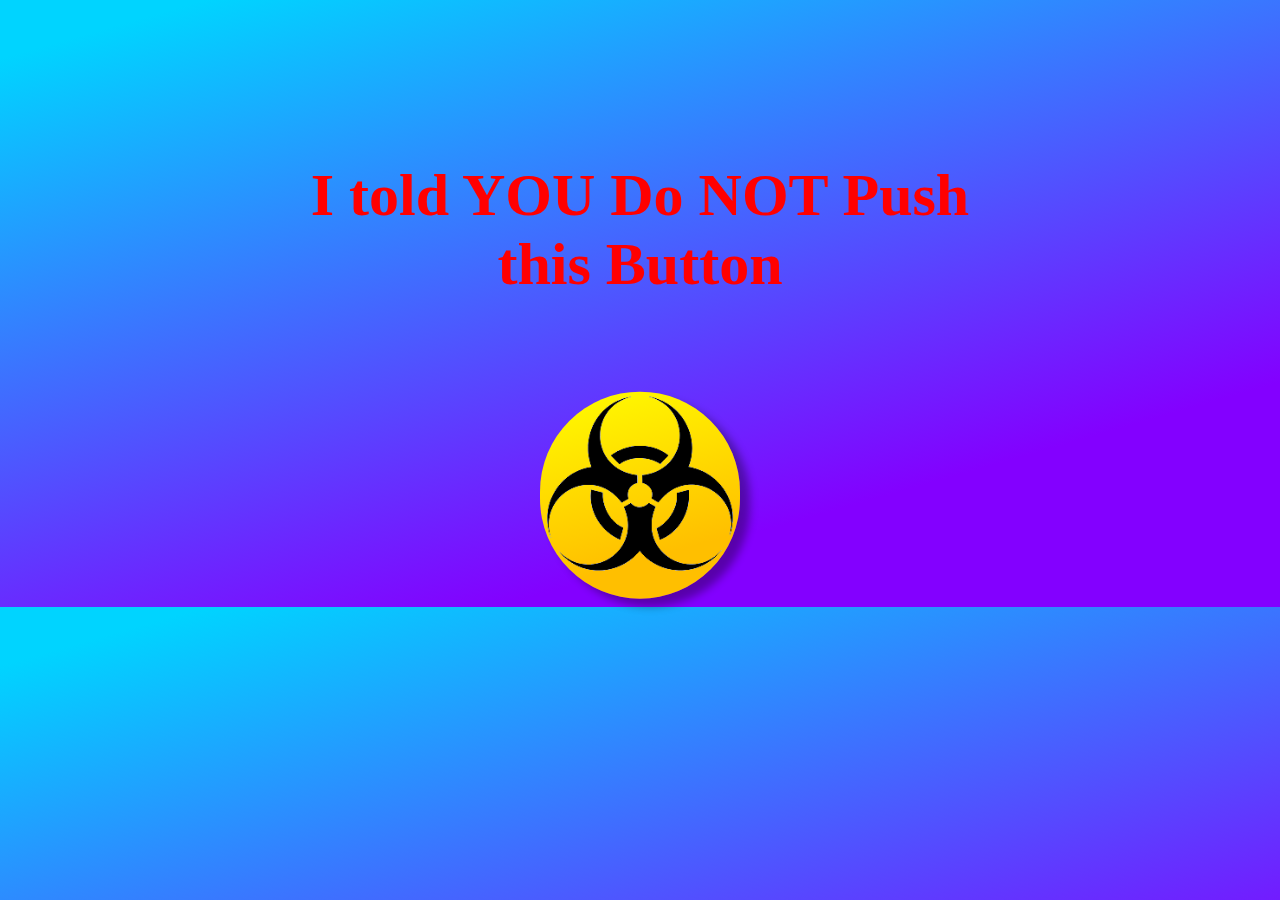
==== 1/index.html @ af2a8cfa "button start" ====
<!DOCTYPE html>
<html lang="en">
<head>
    <meta charset="UTF-8">
    <meta http-equiv="X-UA-Compatible" content="IE=edge">
    <meta name="viewport" content="width=device-width, initial-scale=1.0">
    <link rel="stylesheet" href="stilius.css">
    <link rel="shortcut icon" href="../favicon.png" type="image/x-png">
    <title>Document</title>
</head>
<body>
    <main>
        <div>
            <h3 class="sign">I told YOU Do NOT Push this Button</h3>
        </div>
        <div>
            <a href="./1/index.html" class="button"><img class="nuclear-logo" src="./danger.png" onmouseover="this.src='./danger-red.png'" onmouseout="this.src='./danger.png'" alt="nuclear reactor logo"></a>
        </div>
    </main>
</body>
</html>
---- 1/stilius.css ----
body {
    display: inline-block;
    width: 100vh;
    height: 587px;
    background-size: cover;
    background-repeat: no-repeat;
    background-position: center;
    background: linear-gradient(344deg, rgba(131,0,255,1) 23%, rgba(0,212,255,1) 94%, rgba(0,212,255,1) 97%);
}
main {
    display: block;
    text-align: center;
    text-decoration: none;
    margin-top: -100px;
    width: 700px;
    position: absolute;
    top: 50%;
    left: 50%;
    transform: translate(-50%, -50%);
}
h3 {
    font-size: 60px;
    color: red;
    padding-bottom: ;
}
.sign {
    text-decoration: none;
    text-align: none;
}
.button {
    color: white;
    /* border: orange solid 5px; */
    padding-top: 190px;
    border-radius: 100px;
    background: linear-gradient(344deg, rgba(255,191,0,1) 25%, rgba(255,251,0,1) 97%);
    box-shadow: 10px 8px 8px 0 #0005;
    cursor: pointer;
}
.nuclear-logo {
    padding-top: 30px;
    width: 200px;
    margin-bottom: 18px;
}
.button:hover {
    color: red;
    box-shadow: 20px 11px 8px 0 red;
}
.nuclear-logo:hover {
    src: url('./danger-red.png');
}
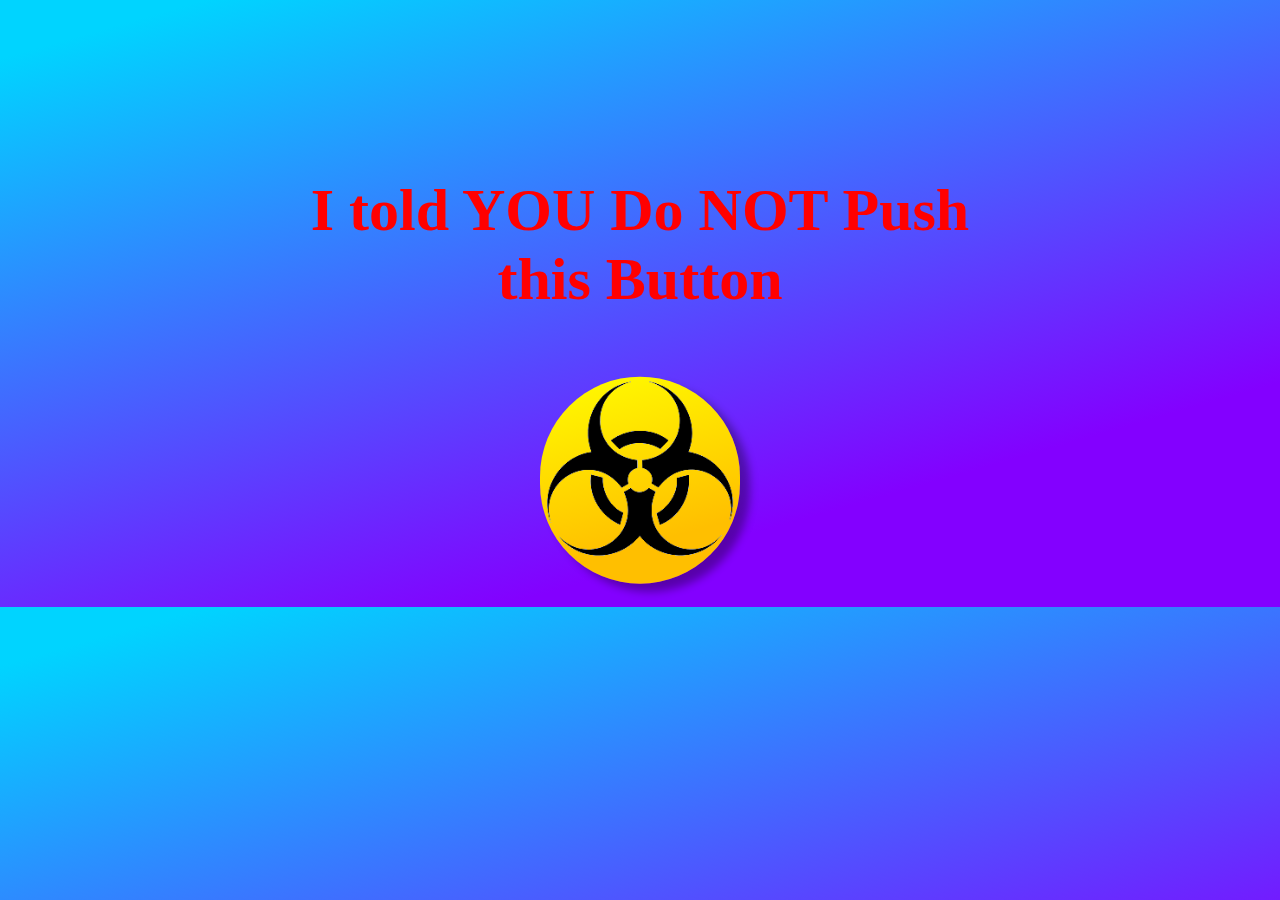
==== commit 64f2eef7: "4" ====
--- a/1/index.html
+++ b/1/index.html
@@ -6,7 +6,7 @@
     <meta name="viewport" content="width=device-width, initial-scale=1.0">
     <link rel="stylesheet" href="stilius.css">
     <link rel="shortcut icon" href="../favicon.png" type="image/x-png">
-    <title>Document</title>
+    <title>Button1</title>
 </head>
 <body>
     <main>
--- a/1/stilius.css
+++ b/1/stilius.css
@@ -36,7 +36,7 @@
     box-shadow: 10px 8px 8px 0 #0005;
     cursor: pointer;
 }
-.nuclear-logo {
+.nuclear-logo {1
     padding-top: 30px;
     width: 200px;
     margin-bottom: 18px;
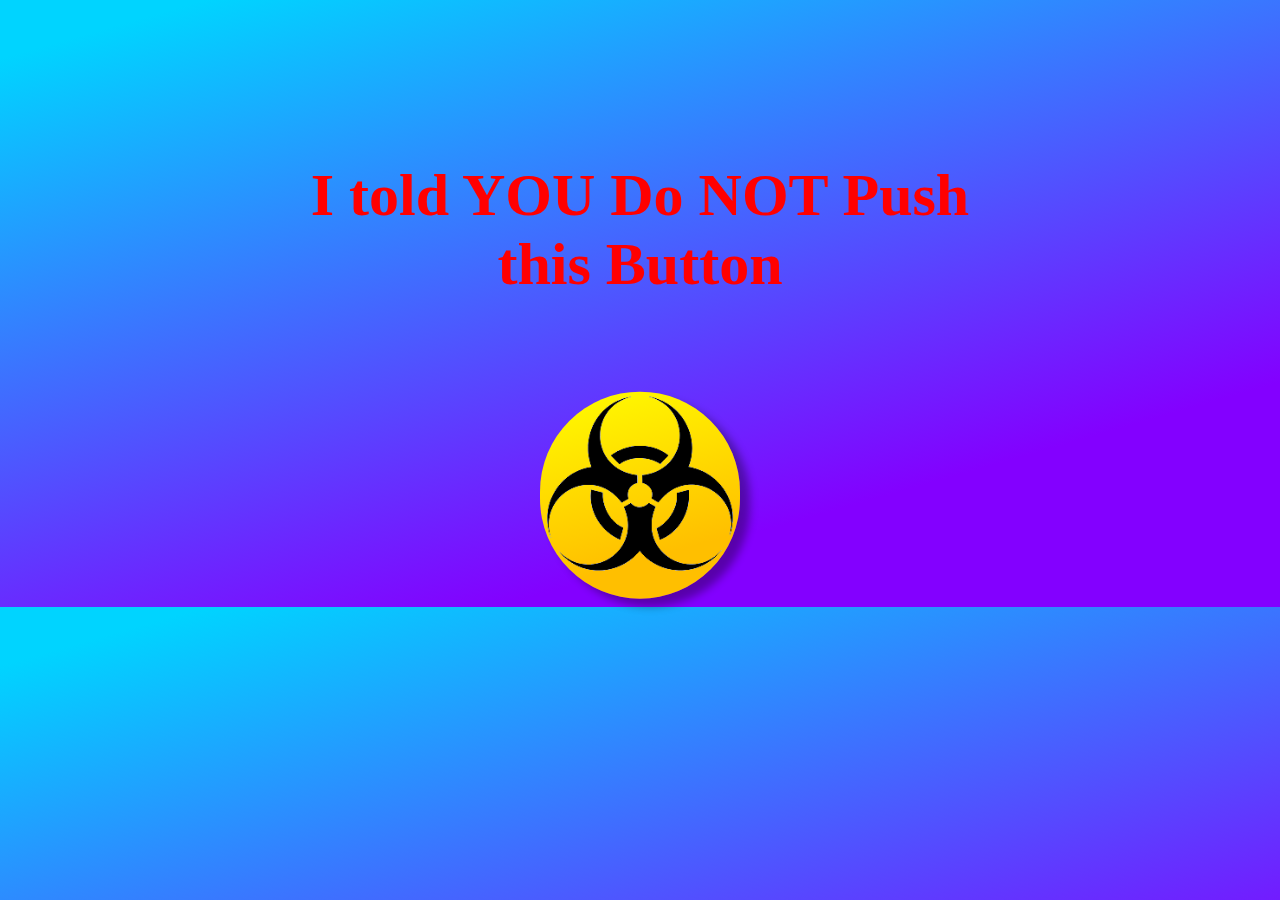
==== commit db36716b: "5" ====
--- a/1/index.html
+++ b/1/index.html
@@ -6,7 +6,7 @@
     <meta name="viewport" content="width=device-width, initial-scale=1.0">
     <link rel="stylesheet" href="stilius.css">
     <link rel="shortcut icon" href="../favicon.png" type="image/x-png">
-    <title>Button1</title>
+    <title>Button</title>
 </head>
 <body>
     <main>
--- a/1/stilius.css
+++ b/1/stilius.css
@@ -36,7 +36,7 @@
     box-shadow: 10px 8px 8px 0 #0005;
     cursor: pointer;
 }
-.nuclear-logo {1
+.nuclear-logo {
     padding-top: 30px;
     width: 200px;
     margin-bottom: 18px;
